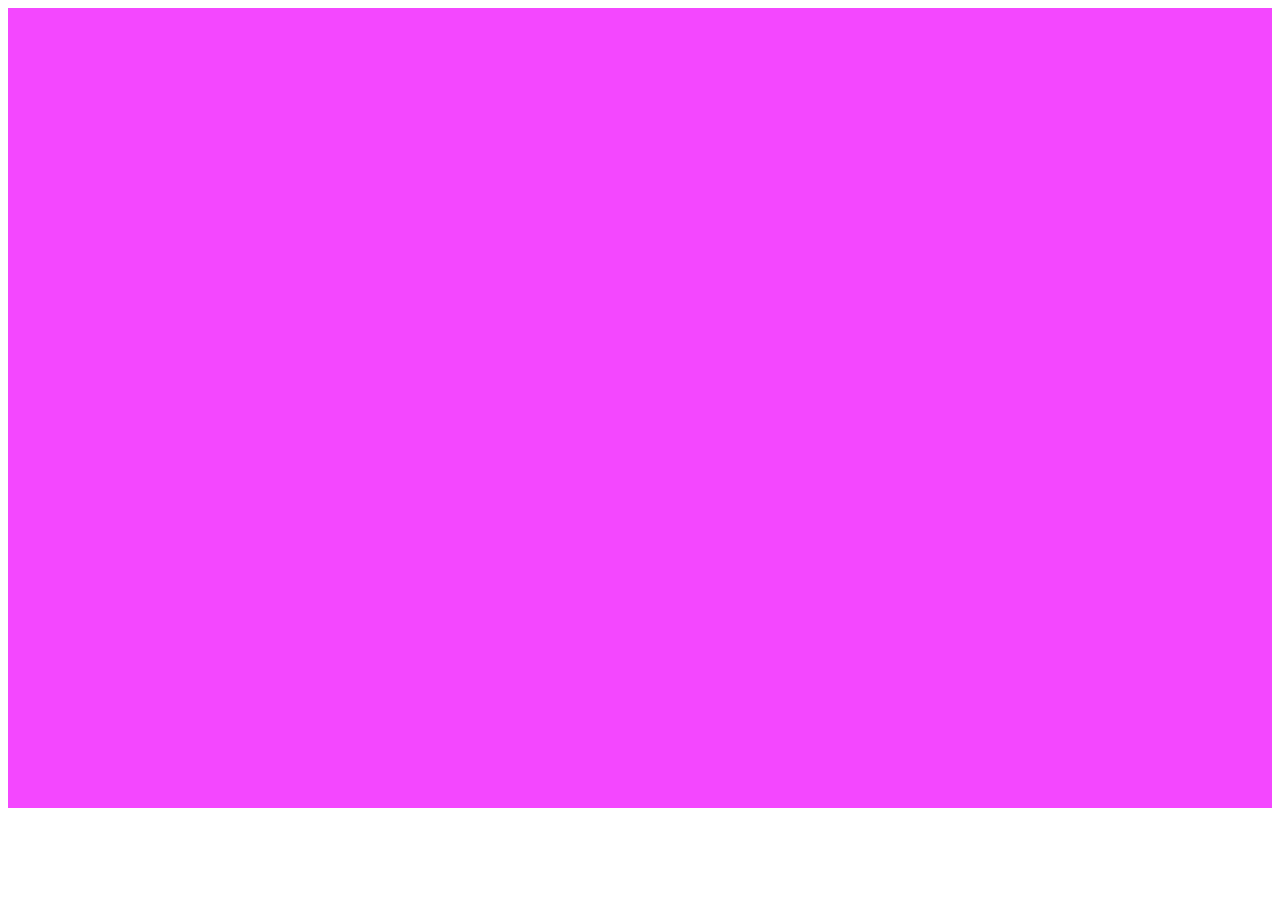
==== index.html @ bfa4d445 "Added homepage.css and index.html" ====
<html>
<head>
    <link rel="stylesheet" type="text/css" href="homepage.css">

    </head>
    
<body>

<div id="backdrop">
    <div id="door1"></div>
    <div id="door2"></div>
    <div id="door3"></div>
</div>

</body>
</html>
---- homepage.css ----
#backdrop {
    width: 100%;
    height: 800px;
    background: #f447ff;
}


#door1 {
    width: 200px;
    height: 200px:
    background: #ffffff;
    float: left;
}
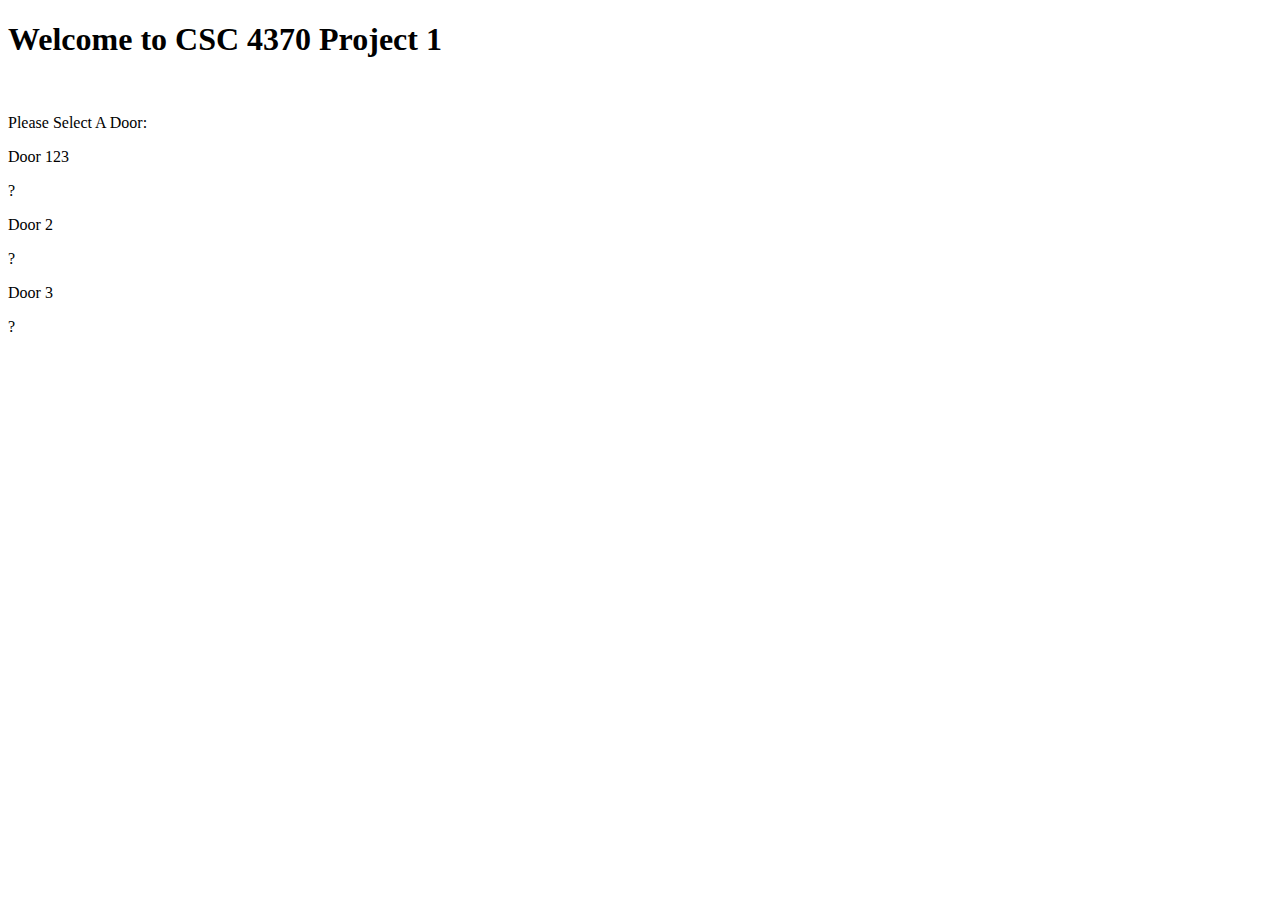
==== commit 89c3db86: "Door Change" ====
--- a/index.html
+++ b/index.html
@@ -1,17 +1,70 @@
-<html>
+<!DOCTYPE html PUBLIC "-//W3C//DTD XHTML 1.1//EN" "http://www.w3.org/TR/xhtml11/DTD/xhtml11.dtd">
+<html xmlns="http://www.w3.org/1999/xhtml">
+
 <head>
-    <link rel="stylesheet" type="text/css" href="homepage.css">
+  <link rel="stylesheet" type="text/css" href="/Users/mattaugsburger/Documents/School/CSC/WebProgramming/Project1/style.css">
 
-    </head>
-    
+
+<!Creating Title>
+
+<title> Maugs Page </title>
+
+<h1 id="heading">Welcome to CSC 4370 Project 1 <br></h1><br> 
+
+</head>
+
+
 <body>
 
-<div id="backdrop">
-    <div id="door1"></div>
-    <div id="door2"></div>
-    <div id="door3"></div>
+
+
+<div id="doorBox">	
+	<p>
+		Please Select A Door:
+	</p>
+
+	<div id="doorShape">
+		<p>
+			Door 123
+		</p>
+		<p id="questionMark">
+			?
+		</p>
+		<div id="doorknob">
+			
+		</div>
+
+	</div>
+
+	<div id="doorShape">
+		<p>
+			Door 2
+		</p>
+		<p id="questionMark">
+			?
+		</p>
+		<div id="doorknob">
+			
+		</div>
+
+	</div>
+
+	<div id="doorShape">
+		<p>
+			Door 3
+		</p>
+		<p id="questionMark">
+			?
+		</p>
+		<div id="doorknob">
+			
+		</div>
+
+	</div>
 </div>
 
+
 </body>
+
+
 </html>
-
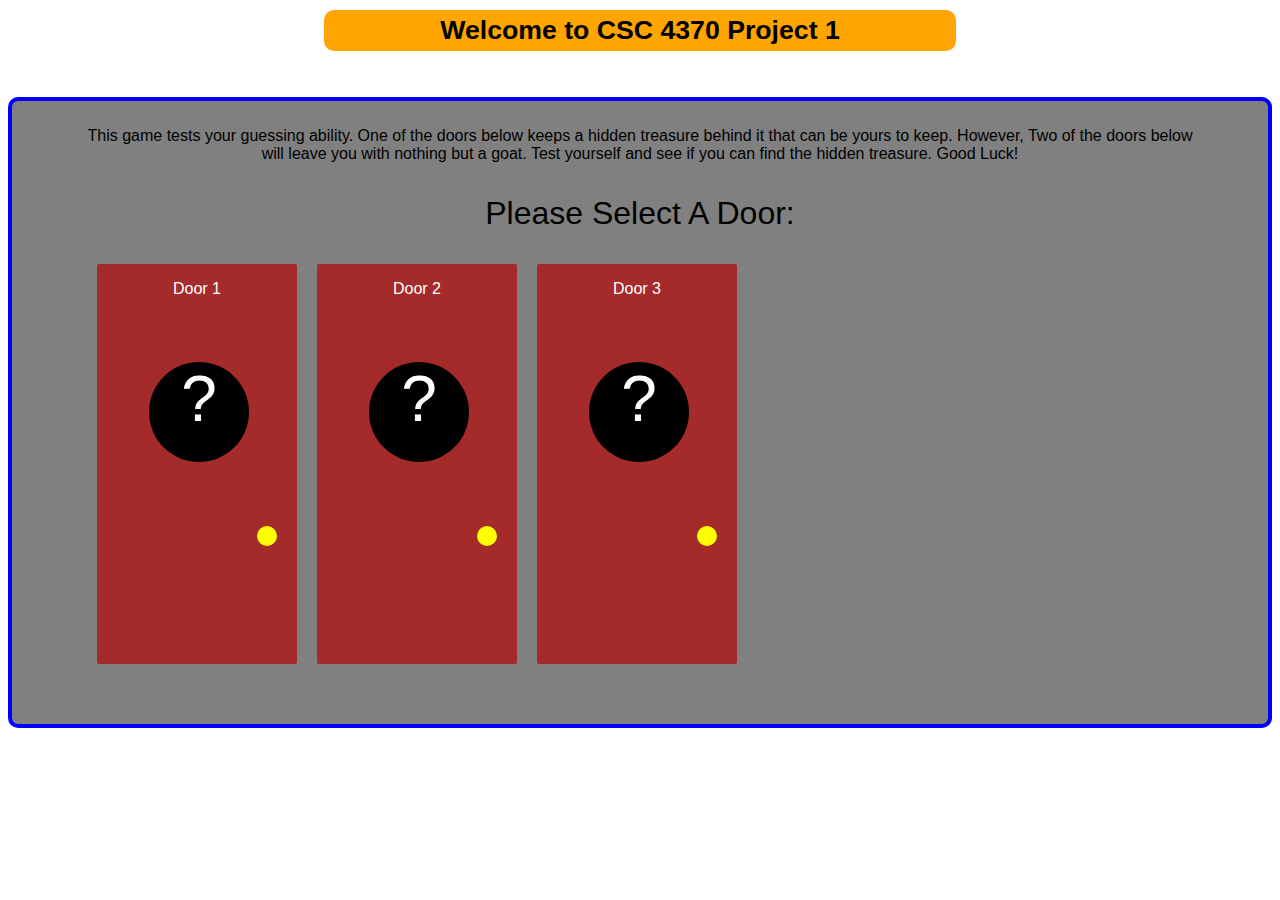
==== commit b73b7f56: "Added Goat's Behind Every door. And Start Over link" ====
--- a/index.html
+++ b/index.html
@@ -2,12 +2,12 @@
 <html xmlns="http://www.w3.org/1999/xhtml">
 
 <head>
-  <link rel="stylesheet" type="text/css" href="/Users/mattaugsburger/Documents/School/CSC/WebProgramming/Project1/style.css">
+  <link rel="stylesheet" type="text/css" href="style.css">
 
 
 <!Creating Title>
 
-<title> Maugs Page </title>
+<title> Main Page </title>
 
 <h1 id="heading">Welcome to CSC 4370 Project 1 <br></h1><br> 
 
@@ -19,13 +19,17 @@
 
 
 <div id="doorBox">	
+	<p id="description">
+		This game tests your guessing ability. One of the doors below keeps a hidden treasure behind it that can be yours to keep. However, Two of the doors below will leave you with nothing but a goat. Test yourself and see if you can find the hidden treasure. Good Luck!
+	</p>	
 	<p>
 		Please Select A Door:
 	</p>
-
-	<div id="doorShape">
+	
+	<div id="doorShape" class="clickable" tabindex="1">
+		<a href="Door1.html"></a>
 		<p>
-			Door 123
+			Door 1
 		</p>
 		<p id="questionMark">
 			?
@@ -33,10 +37,11 @@
 		<div id="doorknob">
 			
 		</div>
-
 	</div>
 
-	<div id="doorShape">
+	
+	<div id="doorShape" class="clickable" tabindex="1">
+		<a href="Door2.html"></a>
 		<p>
 			Door 2
 		</p>
@@ -46,10 +51,10 @@
 		<div id="doorknob">
 			
 		</div>
-
 	</div>
 
-	<div id="doorShape">
+	<div id="doorShape" class="clickable" tabindex="1">
+		<a id="door3" href="Door3.html"></a>
 		<p>
 			Door 3
 		</p>
@@ -59,7 +64,6 @@
 		<div id="doorknob">
 			
 		</div>
-
 	</div>
 </div>
 
--- a/style.css
+++ b/style.css
@@ -0,0 +1,153 @@
+#heading {
+	background-color: orange;
+	padding: 5px;
+	margin-top: 10px;
+	margin-left: 25%;
+	margin-right: 25%;
+	overflow: auto;
+	text-align: center;
+	-moz-border-radius: 50px;
+	-webkit-border-radius: 50px;
+	border-radius: 10px;
+	font-family: "Comic Sans MS", cursive, sans-serif;
+	font-size: 20pt;
+
+}
+
+
+#doorShape {
+	width: 200px;
+	height: 400px;
+	background: brown;
+	text-align: center;
+	float:left;
+	margin-left: 10px;
+	margin-right: 10px;
+	margin-bottom: 10px;
+	border-radius: 2px;
+	position: relative;
+
+	font-family: "Comic Sans MS", cursive, sans-serif;
+	font-size: 12pt;
+	color: white;
+}
+
+
+#doorShapeGoat {
+	width: 200px;
+	height: 400px;
+	background: black;
+	text-align: center;
+	float:left;
+	margin-left: 10px;
+	margin-right: 10px;
+	margin-bottom: 10px;
+	border-radius: 2px;
+
+	font-family: "Comic Sans MS", cursive, sans-serif;
+	font-size: 12pt;
+	color: white;
+}
+
+
+#doorknob {
+	width: 20px;
+	height: 20px;
+	background: yellow;
+	-moz-border-radius: 50px;
+	-webkit-border-radius: 50px;
+	border-radius: 50px;
+	float: right;
+	margin-right: 20px;
+
+}
+
+#doorBox {
+	border: 4px blue solid;
+	background-color: gray;
+	padding-left:75px;
+	padding-right:75px;
+	padding-top: 10px;
+	padding-bottom: 50px;
+	margin-top: 10px;
+	margin-left: %;
+	margin-right: %;
+	overflow: auto;
+	text-align: center;
+	border-radius: 10px;
+
+	font-family: "Arial Black", Gadget, sans-serif;
+	font-size: 24pt;
+}
+
+#questionMark {
+	font-family: "Arial Black", Gadget, sans-serif;
+	font-size: 48pt;
+	color: white;
+	width: 100px;
+	height: 100px;
+	background: black;
+	-moz-border-radius: 50px;
+	-webkit-border-radius: 50px;
+	margin-left: 26%;
+
+}
+
+#description {
+	font-family: "Comic Sans MS", cursive, sans-serif;
+	font-size: 12pt;
+	color: black;
+
+}
+
+#goat {
+	width: 100px;
+	height: 150px;
+}
+
+#door1 {
+	display:block;
+	width: 200px;
+	height: 400px;
+	float:left;
+	margin-left: 10px;
+	margin-right: 10px;
+	margin-bottom: 10px;
+	border-radius: 2px;
+	position:absolute;
+}
+
+#doorShape:hover {
+	background-color: yellow;
+	opacity: .2;
+}
+
+#restart {
+	text-align: center;
+	font-size: 12pt;
+	margin-top: 400px;
+	overflow: auto;
+	width: auto;
+	height:auto;
+	float: center;
+	vertical-align: bottom;
+	color: yellow;
+	position: absolute;
+	padding: 10px;
+}
+
+#restart:hover {
+	color: blue;
+}
+
+#doorShape.clickable {
+	position:relative;
+}
+
+#doorShape.clickable a {
+	position: absolute;
+	width: 100%;
+	height:100%;
+	top: 0;
+	left: 0;
+}
